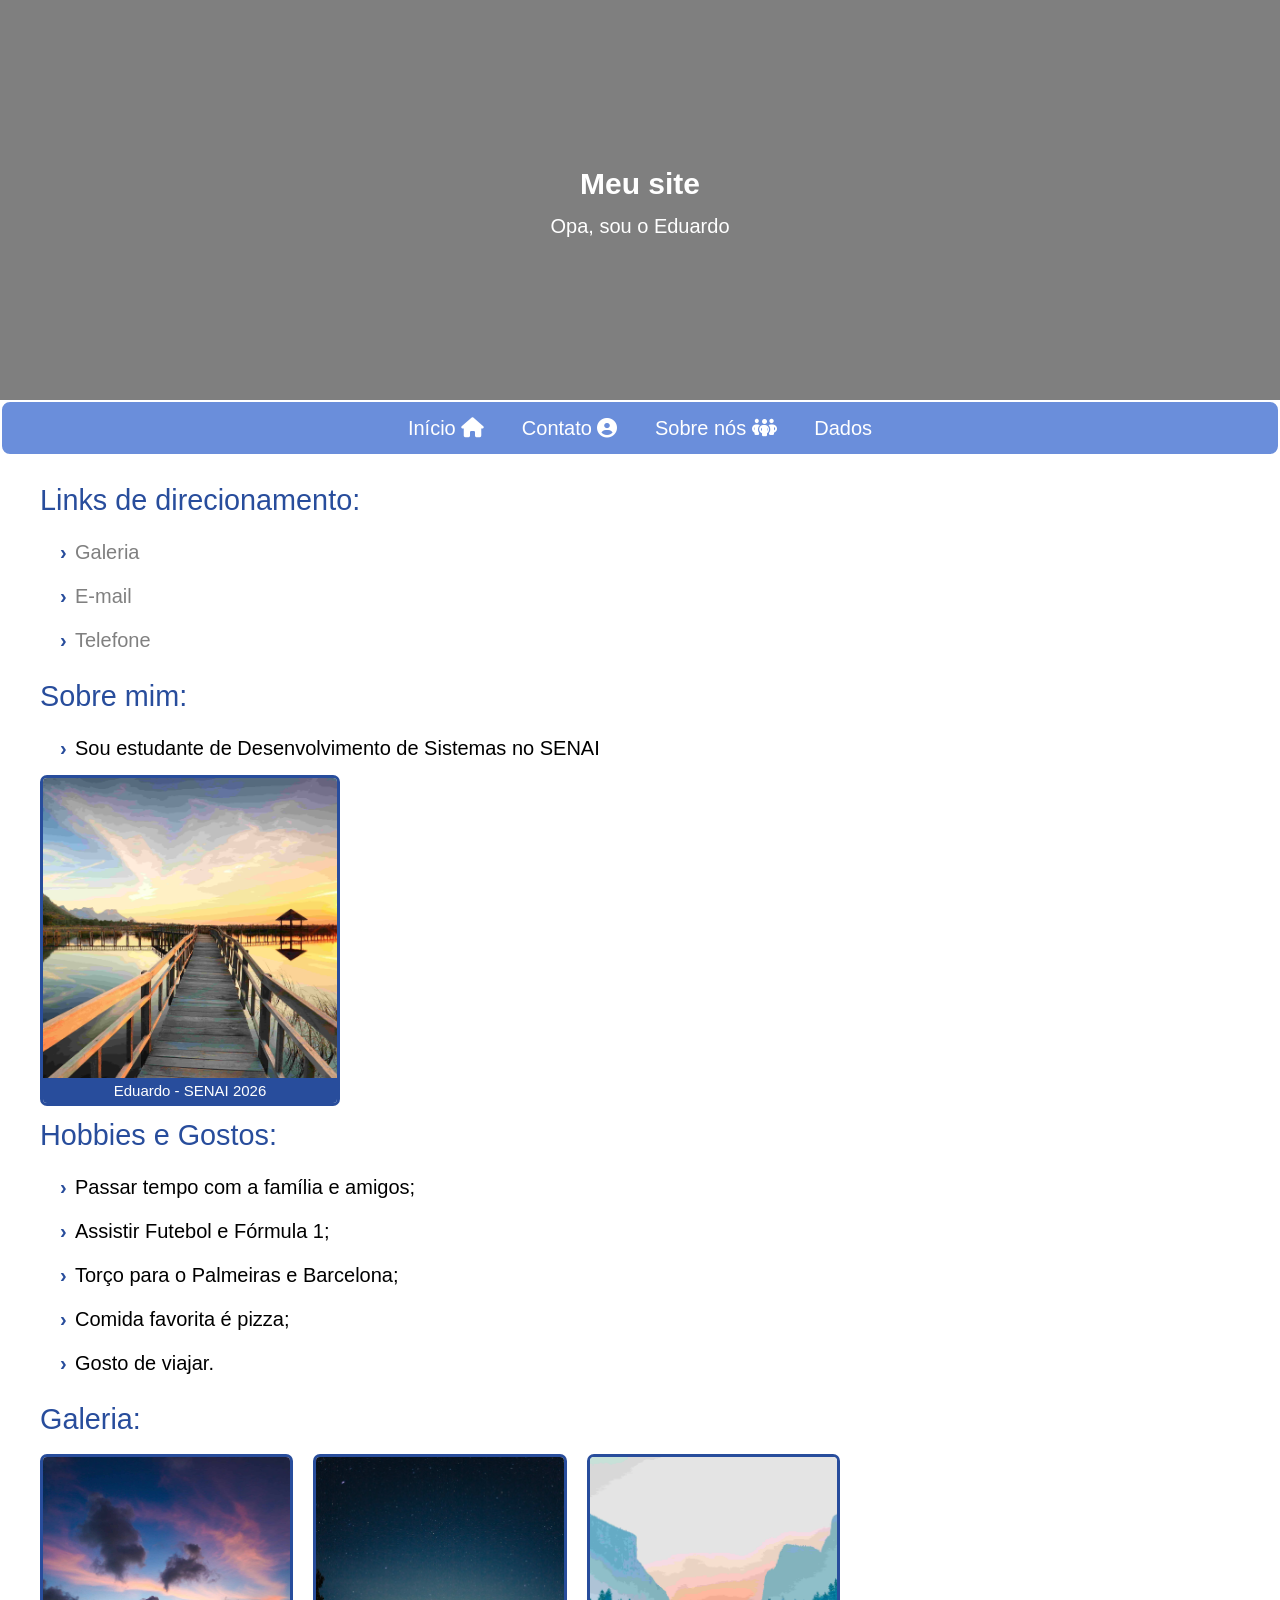
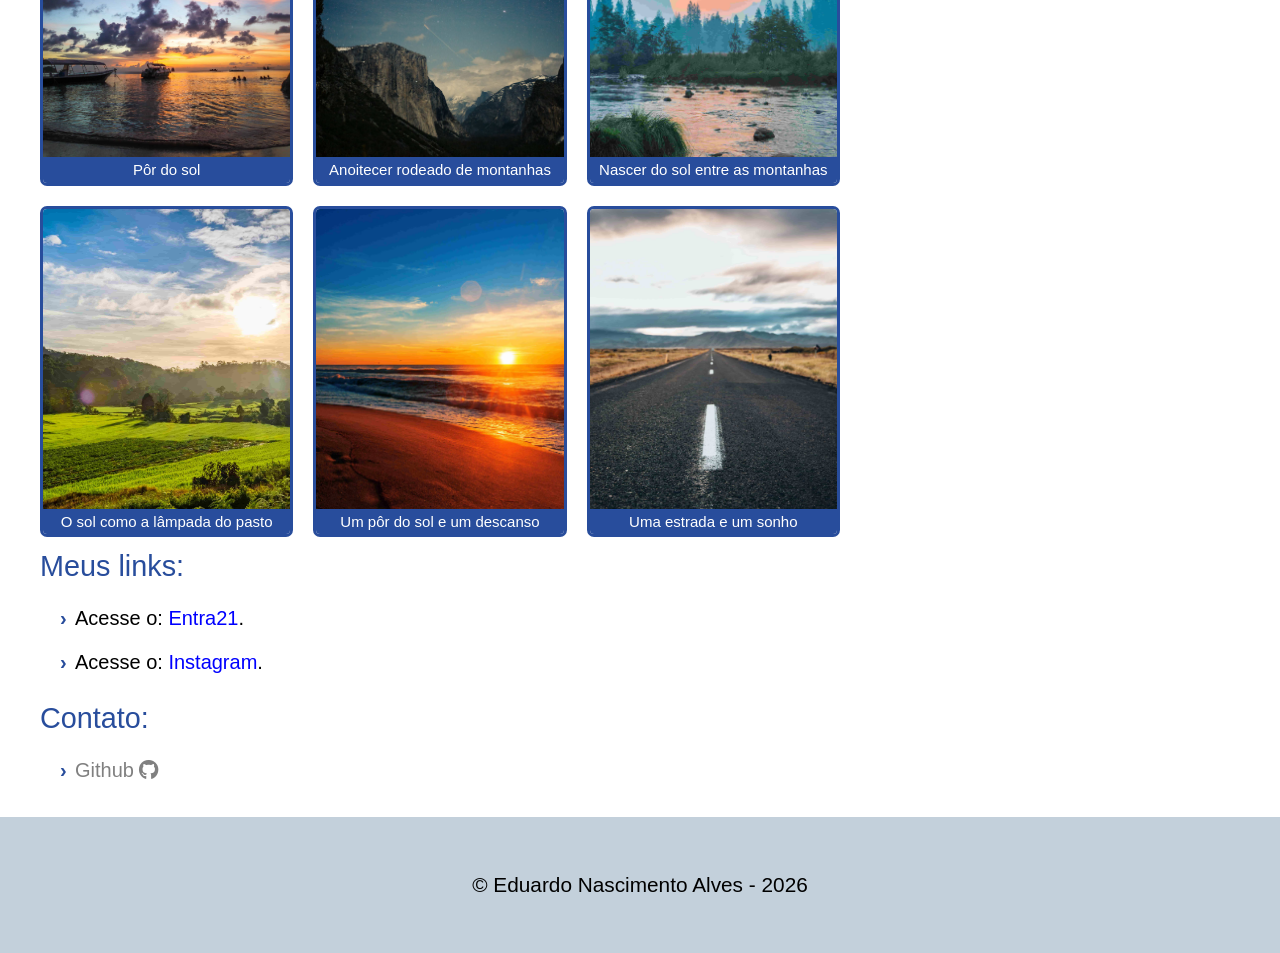
==== Aula 03/index.html @ 6c385c16 "Add files via upload" ====
<!DOCTYPE html>
<html lang="pt-br">
<head>
    <meta charset="UTF-8">
    <meta name="viewport" content="width=device-width, initial-scale=1.0">
    <title>Meu site</title> 
    <link rel="stylesheet" href="index2.html"> 
    <link rel="stylesheet" href="css/style.css">
    <link rel="stylesheet" href="https://cdnjs.cloudflare.com/ajax/libs/font-awesome/6.5.0/css/all.min.css">
</head>

<body>
   
    <!-- ===== Cabeçalho =====-->

    <section class="hero">
        <h1>Meu site</h1>
        <p>Opa, sou o Eduardo</p>
    </section>

    <!-- ===== Navegação ===== -->

    <nav>
        <a href="index.html"
        rel="noopener">
        Início
        <i class="fa-solid fa-house"></i></a>

        <a href="index2.html"
        rel="noopener">
        Contato
        <i class="fa-solid fa-circle-user"></i>

        <a href="index3.html"
        rel="noopener">
        Sobre nós
        <i class="fa-solid fa-people-group"></i></a>

        <a href="contato.html"
        rel="noopener">
        Dados</a>
    </nav>

    <!-- ===== Conteúdo principal ===== -->

    <main>
        
        <section>
            <h2>Links de direcionamento:</h2>
            <ul>
                <!-- Link para a galeria de fotos -->
                <li><a href="#galeria">Galeria</a></li>

                <!-- Link para p E-mail -->
                <li><a href="mailto:eduardonasm10@gmail.com">E-mail</a></li>

                <!-- Link para o telefone -->
                <li><a href="tel:+55(47)99999-0000">Telefone</a></li>
           </ul>
        </section>

       <!-- Seção sobre mim -->

        <section>
            <h2>Sobre mim:</h2>
            <ul>
                <li>Sou estudante de Desenvolvimento de Sistemas no SENAI</li>
            </ul>

            <figure class="capa1">
                <img src="imagens/capa.jpg.jpg" 
                alt="Imagem de uma paisagem em um deck de madeira iluminado pelo pôr do sol"
                width="300"
                height="180"
                loading="lazy">
                <figcaption>Eduardo - SENAI 2026</figcaption>
            </figure>
        </section>

        <section>
            <h2>Hobbies e Gostos:</h2>
            <ul>
                <li>Passar tempo com a família e amigos;</li>
                <li>Assistir Futebol e Fórmula 1;</li>
                <li>Torço para o Palmeiras e Barcelona;</li>
                <li>Comida favorita é pizza;</li>
                <li>Gosto de viajar.</li>
            </ul>
        </section>

        <!-- Galeria de fotos -->

        <section>
            <h2>Galeria:</h2>
        </section>

        <section class="galeria" id="galeria">
            <figure>
                <img src="imagens/projeto-1.jpg.jpg" alt="Imagem de um pôr do sol perto de um anoitecer em uma praia"
                height="180"
                width="180"
                loading="lazy">
                <figcaption>Pôr do sol</figcaption>
            </figure>

            <figure>
                <img src="imagens/projeto-2.jpg.jpg" alt="Imagem de uma paisagem em um anoitecer entre montanhas"
                height="180"
                width="180"
                loading="lazy">
                <figcaption>Anoitecer rodeado de montanhas</figcaption>
            </figure>

            <figure>
                <img src="imagens/projeto-3.jpg.jpg" alt="Nascer do sol entre as montanhas"
                height="180"
                width="180"
                loading="lazy">
                <figcaption>Nascer do sol entre as montanhas</figcaption>
            </figure>

            <figure>
                <img src="imagens/projeto-4.jpg.jpg" alt="Sol em um enorme pasto de grama"
                height="180"
                width="180"
                loading="lazy">
                <figcaption>O sol como a lâmpada do pasto</figcaption>
            </figure>

            <figure>
                <img src="imagens/projeto-5.jpg.jpg" alt="Imagem de um pôr do sol em uma praia rodeado pelas águas do mar"
                height="180"
                width="180"
                loading="lazy">
                <figcaption>Um pôr do sol e um descanso</figcaption>
            </figure>

            <figure>
                <img src="imagens/projeto-6.jpg.jpg" alt="Imagem de uma paisagem de uma estrada"
                height="180"
                width="180"
                loading="lazy">
                <figcaption>Uma estrada e um sonho</figcaption>
            </figure>
        </section>

        <section class="nav2">
            <h2>Meus links:</h2>
            <ul>
                <li>Acesse o:
                    <a href="https://entra21.akademos.app.br/aluno/login"
                    target="_blank"
                    rel="noopener">
                    Entra21</a>.</li>
                    
                <li>Acesse o:
                    <a href="https://www.instagram.com/"
                    target="_blank"
                    rel="noopener">
                    Instagram</a>.</li>
            </ul>
        </section>

        <section>
            <h2>Contato:</h2>
            <ul>
                <li><a href="https://github.com"
                target="_blank"
                rel="noopener">
                Github
                <i class="fa-brands fa-github"></i></a></li> 
            </ul>
        </section>
        
    </main>

    <!-- ===== Rodapé ===== -->

    <footer>
        &copy; Eduardo Nascimento Alves - 2026
    </footer>

</body>

</html>
---- Aula 03/css/style.css ----
*,*::before,*::after {
    box-sizing: border-box;
    margin: 0;
    padding: 0;
}

body {
    /*estilo do site todo*/
    font-family: Arial, Helvetica, sans-serif;
    font-size: 20px;
    line-height: 1.7;
    color: black;
}

header {
    /*estilo do cabeçalho*/
    color: white;
    text-align: center;
    padding: 20px;
}

nav {
    /*estilo da navegação*/
    background-color: rgb(106, 142, 219);
    padding: 9px 15px;
    text-align: center;
    border: 2px solid;
    border-color: white;
    border-radius: 10px;
}

nav a {
    /*estilo dos botões de navegação*/
    color: white;
    text-decoration: none;
    padding: 8px 16px;
    border-radius: 8px;
    transition: background .3s;
}

nav a:hover {
    /*estilo da transição*/
    background: rgba(248, 248, 248, 0.15);
}

main {
    /*estilo do corpo*/
    max-width: 800px;
    margin: 15px 40px;
}

h2 {/*estilo dos subtítulos do site*/
    font-size: 1.8rem;
    font-weight: 70;
    color: rgb(40, 77, 156);
    padding: 5px 0 10px 0;
}

ul {
    /*estilo alterado das linhas*/
    list-style: none;
}

ul li {
    /*estilo alterado das linhas*/
    padding: 0 0 10px 35px;
    position: relative;
    color: #000000;
}

ul li::before {
    /*estilo alterado das linhas*/
    content: "›";
    color: rgb(40, 77, 156);
    position: absolute;
    left: 20px;
    font-weight: 700;
}

footer {
    /*estilo do rodapé do site*/
    background-color: rgb(195, 208, 219);
    text-align: center;
    padding: 50px 20px;
    font-size: 1.3rem;
    margin-top: 20px;
}

.nav1 a {
    /*links de direcionamento*/
    text-decoration: none;
    padding: 0px;
}

.nav2 a {
    color: blue;
}

a {
    text-decoration: none;
    color: grey;
}

figure img {
    object-fit: cover;
    width: 180px;
}

.capa1 {
    overflow: hidden;
    border-radius: 7px;
    border: 3px solid rgb(40, 77, 156);
    width: 300px;
}

.capa1 img {
    width: 100%;
    height: 300px;
    object-fit: cover;
    display: block;
}

.hero {
    background-size: cover;
    height: 400px;
    background: linear-gradient(rgba(0, 0, 0, .5), rgba(0, 0, 0, .5)), url('/imagens/perfil.jpg.jpg') center/cover;
    display: flex;
    flex-direction: column;
    align-items: center;
    justify-content: center;
    color: rgb(255, 255, 255);
    text-align: center;
}

.galeria {
    display: grid;
    grid-template-columns: repeat(auto-fill, minmax(200px, 1fr));
    gap: 20px;
}

.galeria figure {
    overflow: hidden;
    border-radius: 7px;
    border: 3px solid rgb(40, 77, 156);
}

.galeria figure img {
    width: 100%;
    height: 300px;
    object-fit: cover;
    display: block;
    transition: transform .3s, opacity .3s;
}

.galeria figure:hover img {
    transform: scale(1.01);
    opacity: .90;
}

figcaption {
    background-color: rgb(40, 77, 156);
    text-align: center;
    font-family: 'Franklin Gothic Medium', 'Arial Narrow', Arial, sans-serif;
    color: white;
    font-size: 15px;
}

/* estilo dos botões na aba de contato */

.botoes {
    padding: 20px 0 20px 0;
}

.botoes button {
    background: rgb(106, 142, 219);
    padding: 15px 20px;
    font-size: 15px;
    color: rgb(255, 255, 255);
    font-weight: 700;
    border: solid 2px;
    border-color: rgb(106, 142, 219);
    border-radius: 10px;
    transition:.2s;
}

.botoes button:hover {
    background: rgb(40, 77, 156);
}

/* estilo do formulário */

input, select, textarea {
    width: 100%;
    padding: 10px 15px;
    border: 1px solid;
    border-radius: 8px;
    font-size: 1rem;
    font-family: inherit;
    transition: border-color .2s, box-shadow.2s;
}

input:focus, select:focus, textarea:focus {
    border-color: rgb(0, 0, 0);
    box-shadow: 0 0 0 3px rgba(124,58,237,.15);
}

table {
    border-collapse: collapse;
}

/* Estilo da tabela */

table, caption, thead, tbody, tfoot {
    background-color: rgb(106, 142, 219);
    border: solid 2px;
    border-color: rgb(40, 77, 156);
    color: white;
}

caption {
    font-weight: 700;
    background-color: rgb(40, 77, 156);
}
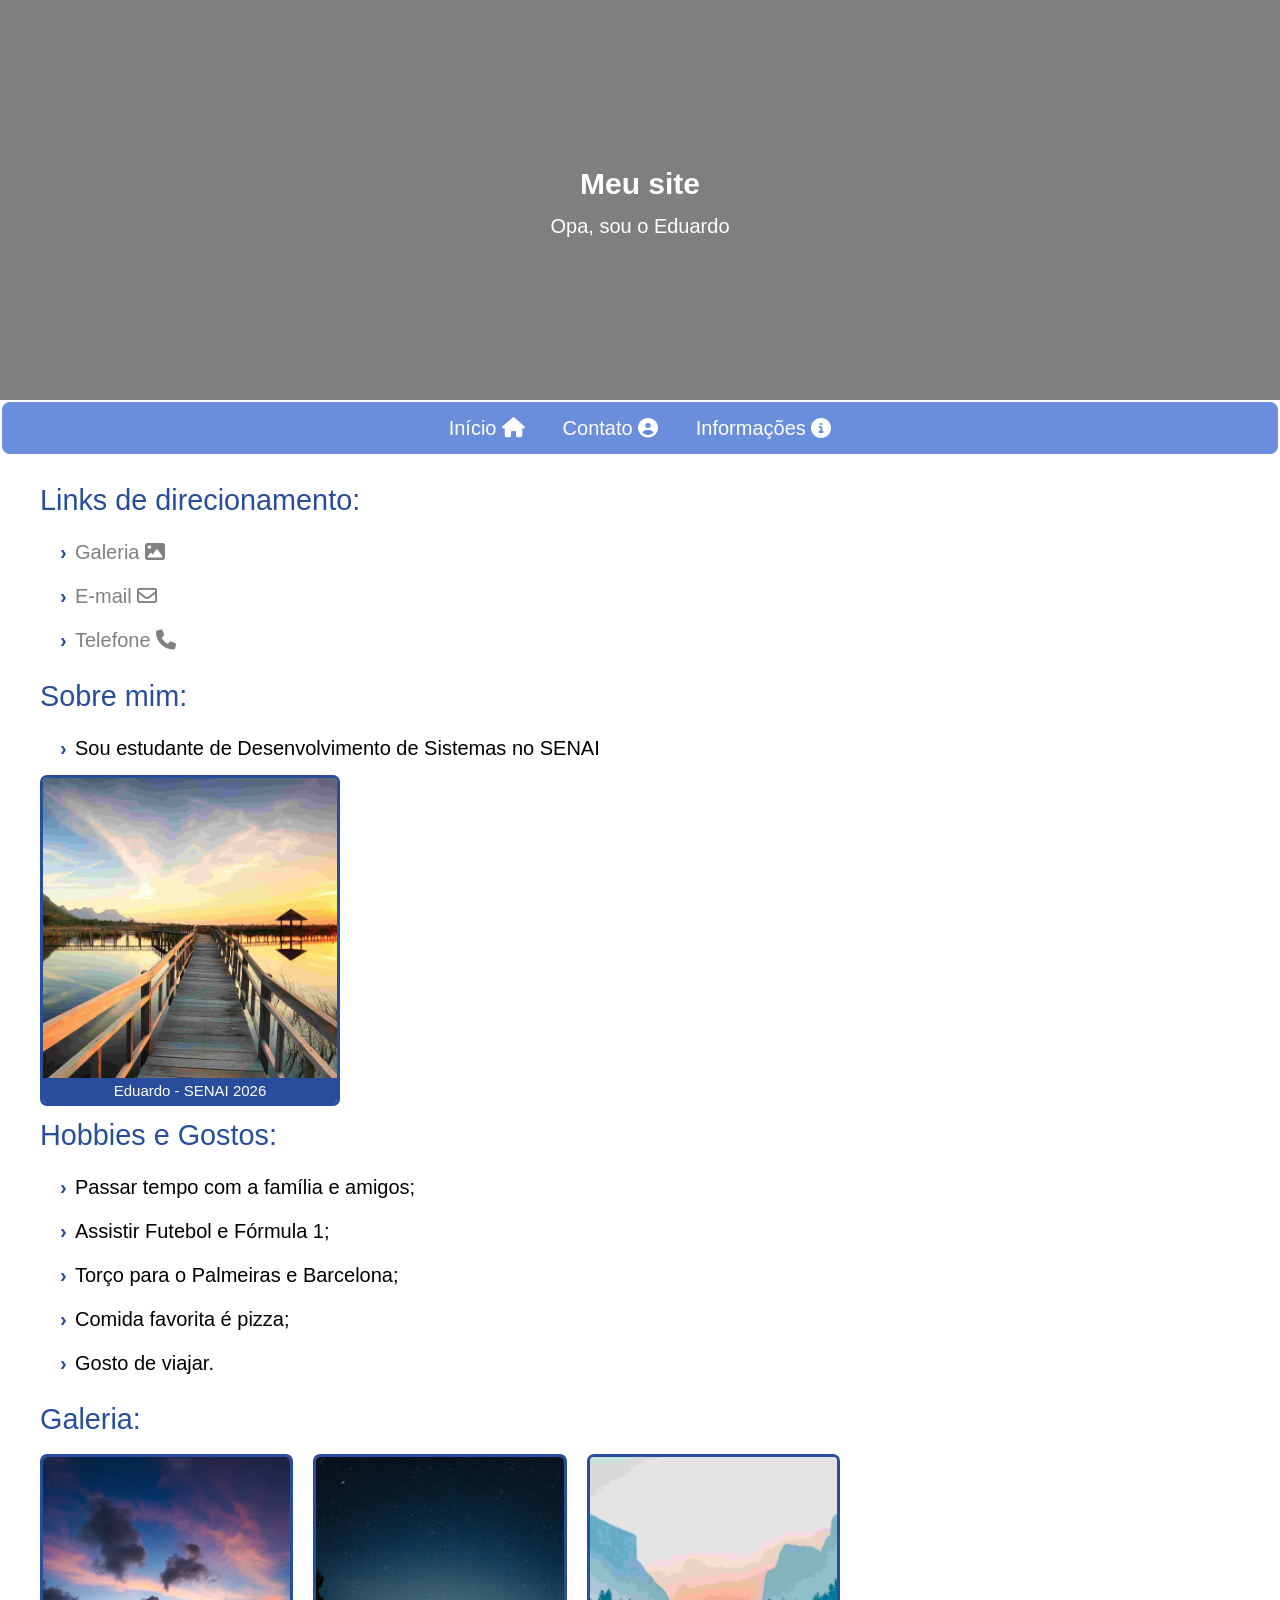
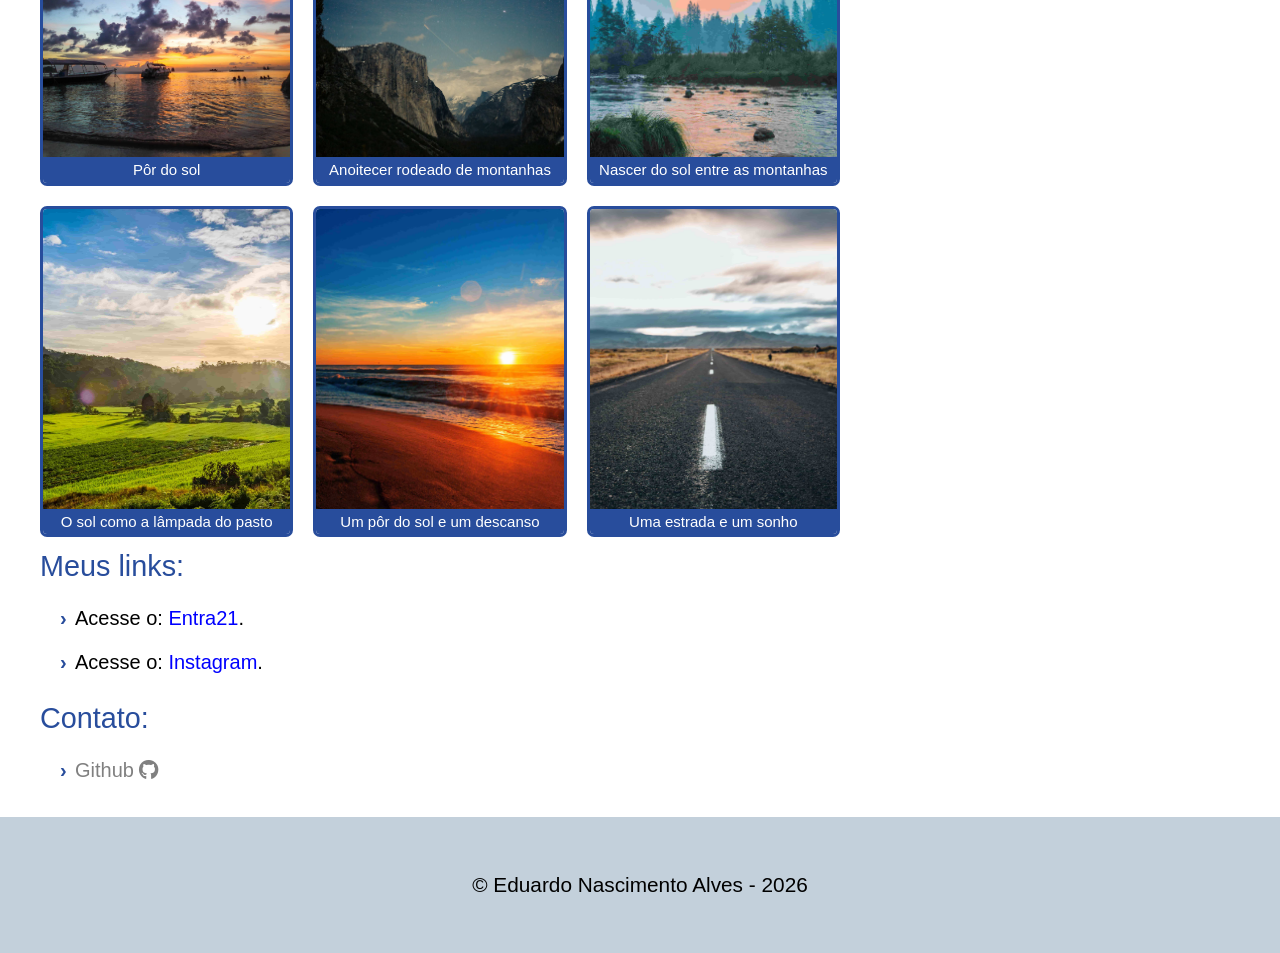
==== commit 4dd14fce: "Add files via upload" ====
--- a/Aula 03/index.html
+++ b/Aula 03/index.html
@@ -26,19 +26,15 @@
         Início
         <i class="fa-solid fa-house"></i></a>
 
-        <a href="index2.html"
+        <a href="contato.html"
         rel="noopener">
         Contato
-        <i class="fa-solid fa-circle-user"></i>
+        <i class="fa-solid fa-circle-user"></i></a>
 
         <a href="index3.html"
         rel="noopener">
-        Sobre nós
-        <i class="fa-solid fa-people-group"></i></a>
-
-        <a href="contato.html"
-        rel="noopener">
-        Dados</a>
+        Informações
+        <i class="fa-solid fa-circle-info"></i></a>
     </nav>
 
     <!-- ===== Conteúdo principal ===== -->
@@ -49,13 +45,19 @@
             <h2>Links de direcionamento:</h2>
             <ul>
                 <!-- Link para a galeria de fotos -->
-                <li><a href="#galeria">Galeria</a></li>
+                <li><a href="#galeria">Galeria
+                <i class="fa-solid fa-image"></i>
+                </a></li>
 
                 <!-- Link para p E-mail -->
-                <li><a href="mailto:eduardonasm10@gmail.com">E-mail</a></li>
+                <li><a href="mailto:eduardonasm10@gmail.com">E-mail
+                <i class="fa-regular fa-envelope"></i>
+                </a></li>
 
                 <!-- Link para o telefone -->
-                <li><a href="tel:+55(47)99999-0000">Telefone</a></li>
+                <li><a href="tel:+55(47)99999-0000">Telefone
+                <i class="fa-solid fa-phone"></i>
+                </a></li>
            </ul>
         </section>
 
--- a/Aula 03/css/style.css
+++ b/Aula 03/css/style.css
@@ -4,23 +4,20 @@
     padding: 0;
 }
 
-body {
-    /*estilo do site todo*/
+body { /*estilo do site todo*/
     font-family: Arial, Helvetica, sans-serif;
     font-size: 20px;
     line-height: 1.7;
     color: black;
 }
 
-header {
-    /*estilo do cabeçalho*/
+header { /*estilo do cabeçalho*/
     color: white;
     text-align: center;
     padding: 20px;
 }
 
-nav {
-    /*estilo da navegação*/
+nav { /*estilo da navegação*/
     background-color: rgb(106, 142, 219);
     padding: 9px 15px;
     text-align: center;
@@ -29,8 +26,7 @@
     border-radius: 10px;
 }
 
-nav a {
-    /*estilo dos botões de navegação*/
+nav a { /*estilo dos botões de navegação*/
     color: white;
     text-decoration: none;
     padding: 8px 16px;
@@ -38,38 +34,33 @@
     transition: background .3s;
 }
 
-nav a:hover {
-    /*estilo da transição*/
+nav a:hover { /*estilo da transição*/
     background: rgba(248, 248, 248, 0.15);
 }
 
-main {
-    /*estilo do corpo*/
+main { /*estilo do corpo*/
     max-width: 800px;
     margin: 15px 40px;
 }
 
-h2 {/*estilo dos subtítulos do site*/
+h2 { /*estilo dos subtítulos do site*/
     font-size: 1.8rem;
     font-weight: 70;
     color: rgb(40, 77, 156);
     padding: 5px 0 10px 0;
 }
 
-ul {
-    /*estilo alterado das linhas*/
+ul { /*estilo alterado das linhas*/
     list-style: none;
 }
 
-ul li {
-    /*estilo alterado das linhas*/
+ul li { /*estilo alterado das linhas*/
     padding: 0 0 10px 35px;
     position: relative;
     color: #000000;
 }
 
-ul li::before {
-    /*estilo alterado das linhas*/
+ul li::before { /*estilo alterado das linhas*/
     content: "›";
     color: rgb(40, 77, 156);
     position: absolute;
@@ -77,8 +68,7 @@
     font-weight: 700;
 }
 
-footer {
-    /*estilo do rodapé do site*/
+footer { /*estilo do rodapé do site*/
     background-color: rgb(195, 208, 219);
     text-align: center;
     padding: 50px 20px;
@@ -86,17 +76,16 @@
     margin-top: 20px;
 }
 
-.nav1 a {
-    /*links de direcionamento*/
+.nav1 a { /*links de direcionamento*/
     text-decoration: none;
     padding: 0px;
 }
 
-.nav2 a {
+.nav2 a { /* links da seção meus links*/
     color: blue;
 }
 
-a {
+a { /* estilo dos links da página */ 
     text-decoration: none;
     color: grey;
 }
@@ -105,6 +94,8 @@
     object-fit: cover;
     width: 180px;
 }
+
+/* foto de perfil da seção sobre mim */
 
 .capa1 {
     overflow: hidden;
@@ -120,7 +111,7 @@
     display: block;
 }
 
-.hero {
+.hero { /* foto de background do header */
     background-size: cover;
     height: 400px;
     background: linear-gradient(rgba(0, 0, 0, .5), rgba(0, 0, 0, .5)), url('/imagens/perfil.jpg.jpg') center/cover;
@@ -132,6 +123,8 @@
     text-align: center;
 }
 
+/* galeria de fotos */
+
 .galeria {
     display: grid;
     grid-template-columns: repeat(auto-fill, minmax(200px, 1fr));
@@ -204,20 +197,64 @@
     box-shadow: 0 0 0 3px rgba(124,58,237,.15);
 }
 
-table {
+fieldset {
+    background-color: rgb(106, 142, 219);
+    border: solid 3px;
+    border-color: rgb(40, 77, 156);
+    border-radius: 10px;
+    padding: 10px 15px 20px 15px;
+}
+
+fieldset legend {
+    padding: 0 10px 0 10px;
+}
+
+legend {
+    text-align: center;
+    font-size: 25px;
+    font-weight: 700;
+}
+
+label {
+    font-weight: 700;
+    color: rgb(63, 61, 61);
+}
+
+.campo1 a {
+    color: rgb(23, 23, 219);
+}
+
+.campo1 label {
+    color: rgb(0, 0, 0);
+}
+
+.oi {
+    margin: 0 auto;
+    padding: 20px 0 0 0 ;
+}
+
+input[type="checkbox"] {
+    width: 15px;
+    height: 15px;
+    cursor: pointer;
+}
+ 
+/* Estilo da tabela */
+
+table, tr, td {
     border-collapse: collapse;
-}
-
-/* Estilo da tabela */
-
-table, caption, thead, tbody, tfoot {
+    border: solid 2px rgb(40, 77, 156);
+    width: 50%;
+    padding: 5px 0 5px 5px;
+}
+
+table, thead, tbody, tfoot {
     background-color: rgb(106, 142, 219);
-    border: solid 2px;
-    border-color: rgb(40, 77, 156);
     color: white;
 }
 
 caption {
     font-weight: 700;
     background-color: rgb(40, 77, 156);
-}+    padding: 5px 0 5px 0;
+}
